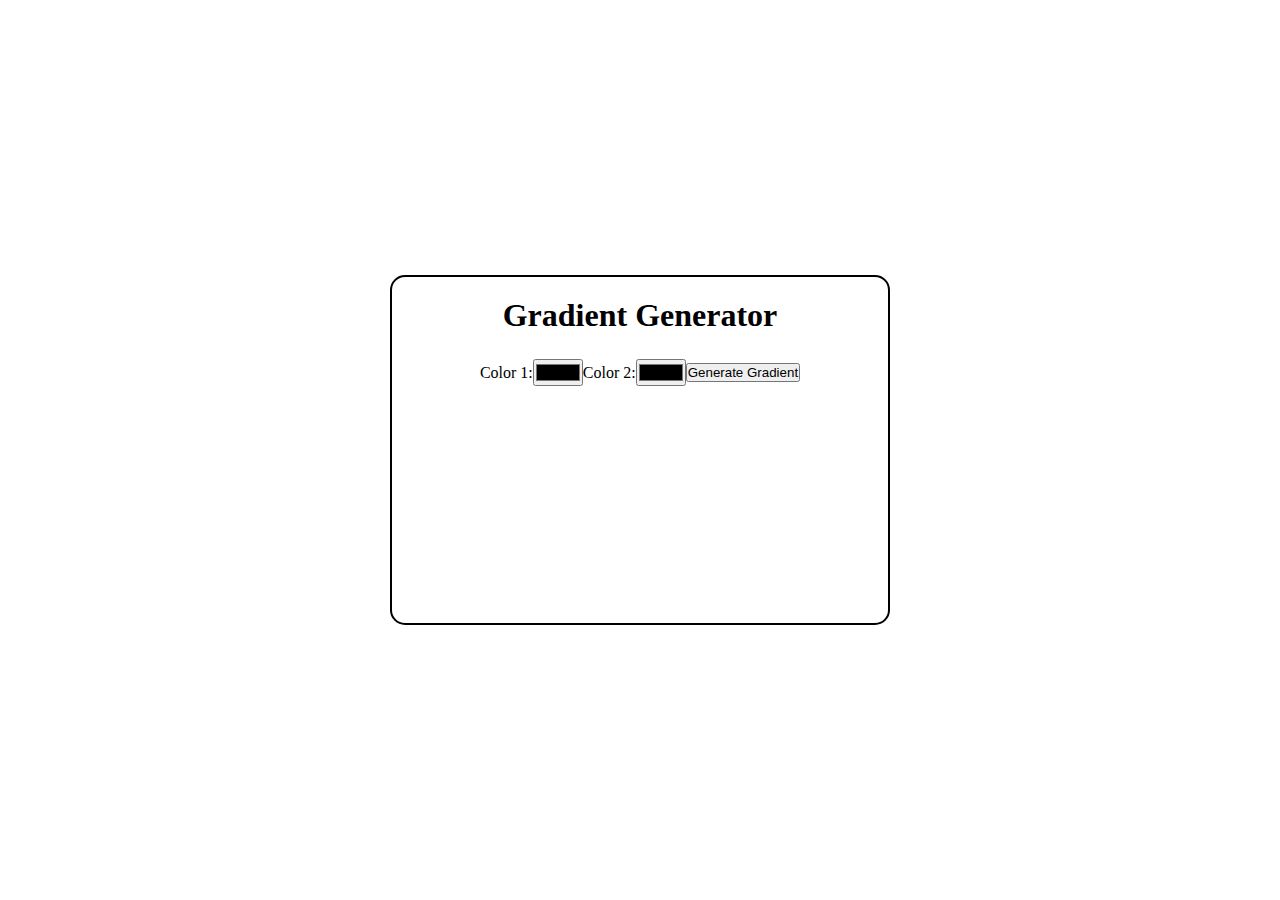
==== Gradient Generator/index.html @ fac62cc0 "added" ====
<!DOCTYPE html>
<html lang="en">

<head>
    <meta charset="UTF-8">
    <meta name="viewport" content="width=device-width, initial-scale=1.0">
    <link rel="stylesheet" href="styles.css">
    <title>Number Guessing Game</title>
</head>

<body>
    <div class="container">
        <h1>Gradient Generator</h1>
        <div class="colors">
        <label for="color1">Color 1:</label>
        <input type="color" id="color1" name="color1" value="#" >
        <label for="color2">Color 2:</label>
        <input type="color" id="color2" name="color2" value="#">
        <button onclick="generateGradient()">Generate Gradient</button>
    </div>
    </div>
    <script src="main.js"></script>
</body>

</html>
---- Gradient Generator/styles.css ----
*{
    margin:0;
    padding:0;
    box-sizing: border-box;
}
body{
    width: 100%;
    height: 100vh;
    display: flex;
    flex-direction: column;
    justify-content: center;
    align-items: center;
}
.container{
    padding: 10px;
    border: 2px solid;
    border-radius: 15px;
    width: 500px;
    height: 350px;
}
.container h1{
    text-align: center;
    padding: 10px;
}
.colors{
    padding: 15px;
    display: flex;
    justify-content: center;
    align-items: center;
    text-align: center;
}
.colors label{
    
}
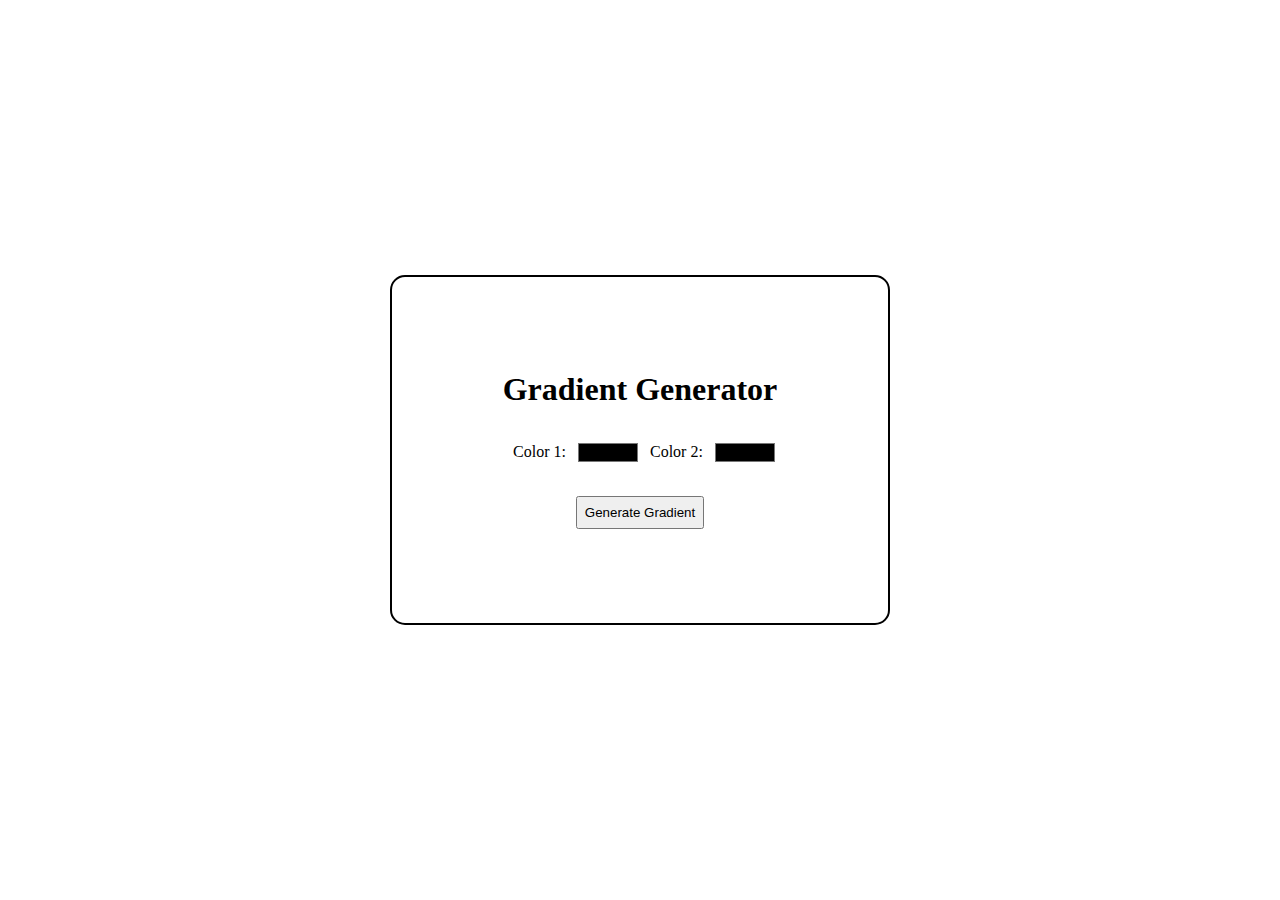
==== commit 964ddfd0: "updated" ====
--- a/Gradient Generator/index.html
+++ b/Gradient Generator/index.html
@@ -5,19 +5,19 @@
     <meta charset="UTF-8">
     <meta name="viewport" content="width=device-width, initial-scale=1.0">
     <link rel="stylesheet" href="styles.css">
-    <title>Number Guessing Game</title>
+    <title>Gradient Generator</title>
 </head>
 
-<body>
-    <div class="container">
+<body class="flex">
+    <div class="container flex">
         <h1>Gradient Generator</h1>
         <div class="colors">
         <label for="color1">Color 1:</label>
-        <input type="color" id="color1" name="color1" value="#" >
+        <input type="color" id="color1" name="color1" value="#">
         <label for="color2">Color 2:</label>
         <input type="color" id="color2" name="color2" value="#">
-        <button onclick="generateGradient()">Generate Gradient</button>
     </div>
+    <button onclick="generateGradient()">Generate Gradient</button>
     </div>
     <script src="main.js"></script>
 </body>
--- a/Gradient Generator/styles.css
+++ b/Gradient Generator/styles.css
@@ -6,10 +6,7 @@
 body{
     width: 100%;
     height: 100vh;
-    display: flex;
-    flex-direction: column;
-    justify-content: center;
-    align-items: center;
+
 }
 .container{
     padding: 10px;
@@ -22,13 +19,27 @@
     text-align: center;
     padding: 10px;
 }
+.container button{
+    margin: 10px;
+    padding:7px;
+}
 .colors{
     padding: 15px;
     display: flex;
     justify-content: center;
     align-items: center;
-    text-align: center;
 }
 .colors label{
-    
+    padding: 10px;
+}
+.colors input{
+    width: 4rem;
+    background-color: #fff;
+    border: none;
+}
+.flex{
+    display: flex;
+    flex-direction: column;
+    justify-content: center;
+    align-items: center;
 }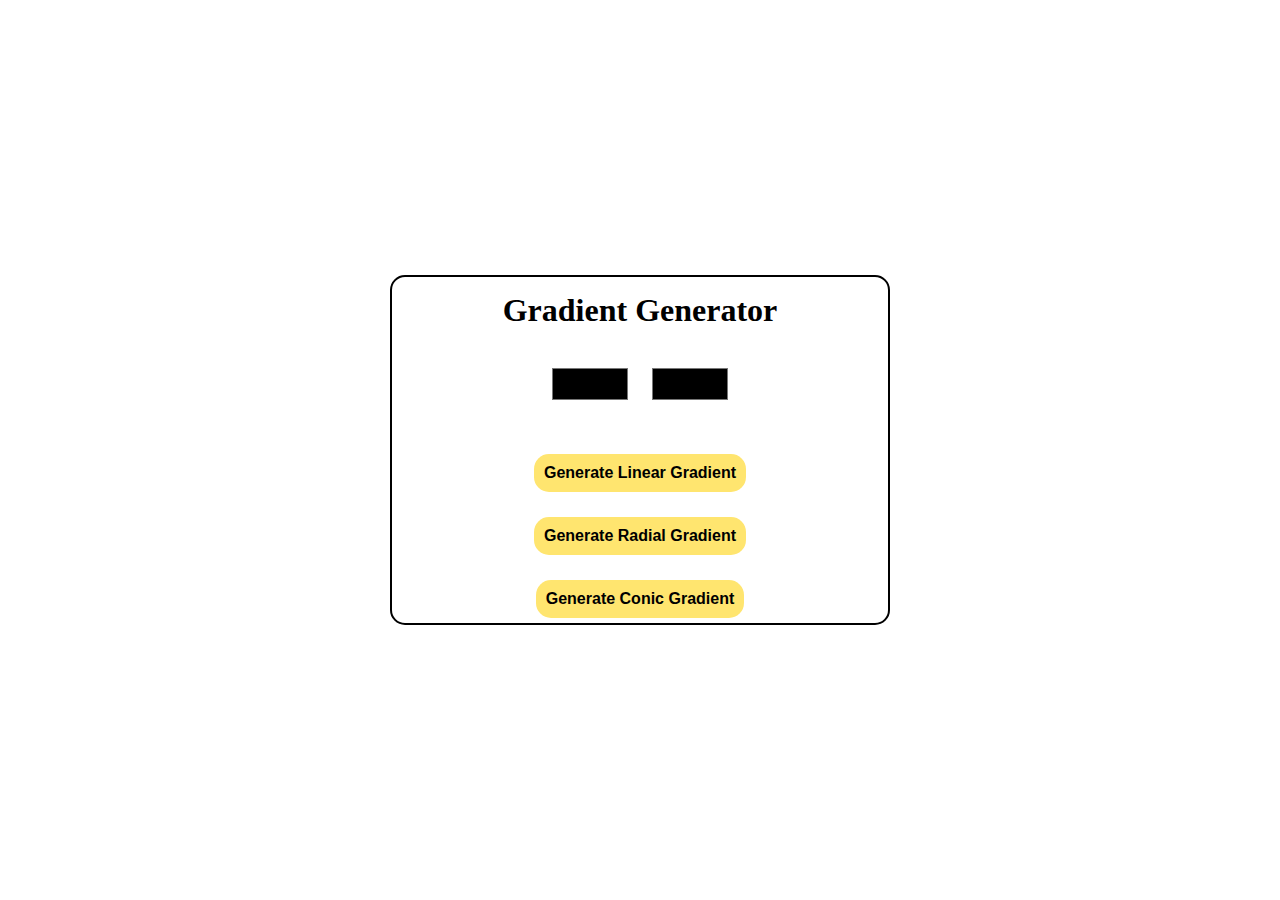
==== commit ec3c3f5b: "updated" ====
--- a/Gradient Generator/index.html
+++ b/Gradient Generator/index.html
@@ -11,13 +11,14 @@
 <body class="flex">
     <div class="container flex">
         <h1>Gradient Generator</h1>
-        <div class="colors">
-        <label for="color1">Color 1:</label>
-        <input type="color" id="color1" name="color1" value="#">
-        <label for="color2">Color 2:</label>
-        <input type="color" id="color2" name="color2" value="#">
+        <div class="colors"> 
+        <input type="color" id="color1" name="color1" value="#000000">
+        <input type="color" id="color2" name="color2" value="#000000">
     </div>
-    <button onclick="generateGradient()">Generate Gradient</button>
+    <button onclick="generateLinear()">Generate Linear Gradient</button>
+    <button onclick="generateRadial()">Generate Radial Gradient</button>
+    <button onclick="generateConic()">Generate Conic Gradient</button>
+
     </div>
     <script src="main.js"></script>
 </body>
--- a/Gradient Generator/styles.css
+++ b/Gradient Generator/styles.css
@@ -20,8 +20,13 @@
     padding: 10px;
 }
 .container button{
-    margin: 10px;
-    padding:7px;
+    font-size: 1rem;
+    font-weight: 700;
+    margin-top: 25px;
+    padding:10px;
+    border-radius: 15px;
+    border: none;
+    background-color: rgb(255, 229, 111);
 }
 .colors{
     padding: 15px;
@@ -29,11 +34,11 @@
     justify-content: center;
     align-items: center;
 }
-.colors label{
-    padding: 10px;
-}
+
 .colors input{
-    width: 4rem;
+    margin: 10px;
+    width: 5rem;
+    height: 2.5rem;
     background-color: #fff;
     border: none;
 }
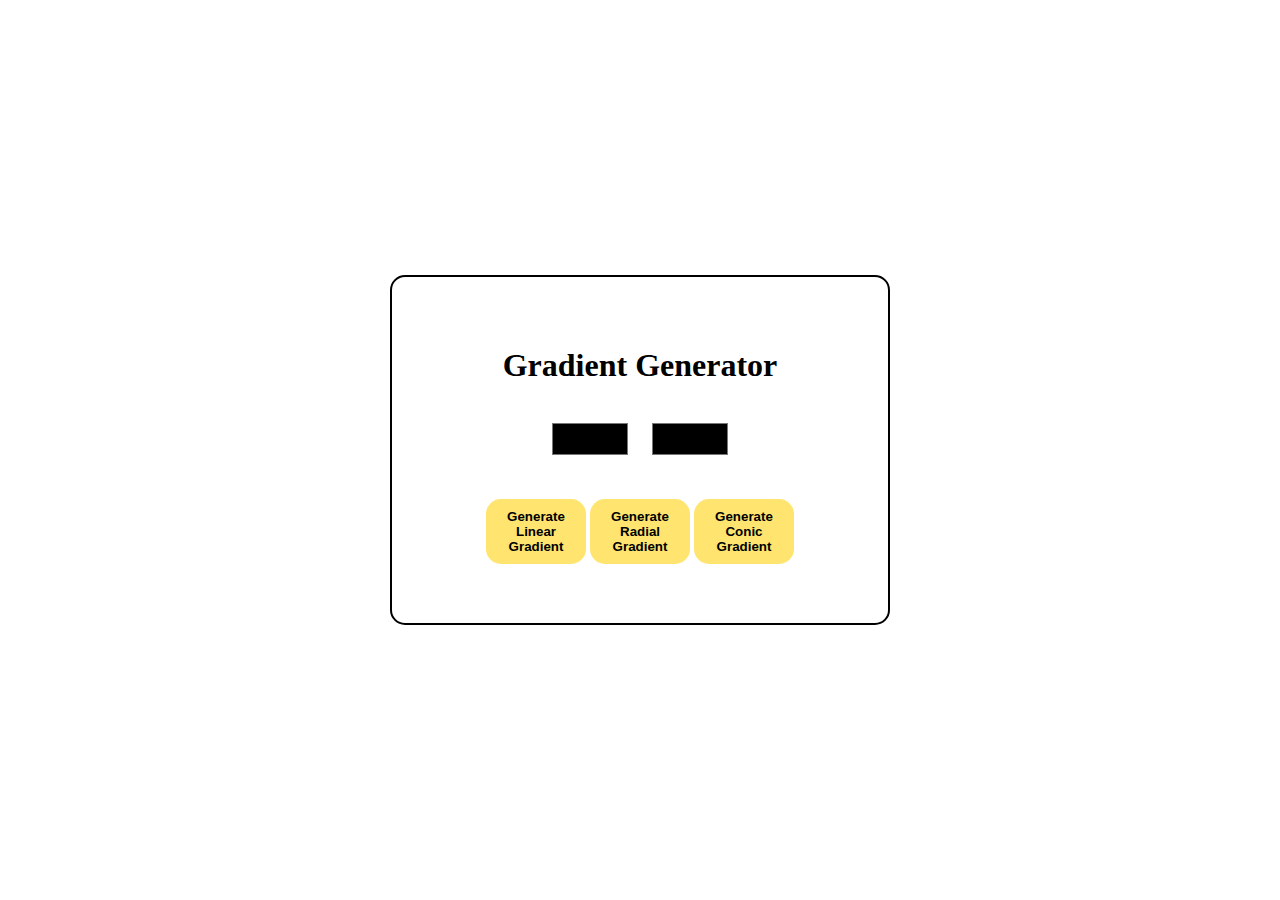
==== commit 9ed4e786: "updated" ====
--- a/Gradient Generator/index.html
+++ b/Gradient Generator/index.html
@@ -15,10 +15,11 @@
         <input type="color" id="color1" name="color1" value="#000000">
         <input type="color" id="color2" name="color2" value="#000000">
     </div>
-    <button onclick="generateLinear()">Generate Linear Gradient</button>
+    <div class="buttons">
+     <button onclick="generateLinear()">Generate Linear Gradient</button>
     <button onclick="generateRadial()">Generate Radial Gradient</button>
-    <button onclick="generateConic()">Generate Conic Gradient</button>
-
+    <button onclick="generateConic()">Generate Conic Gradient</button>       
+    </div>
     </div>
     <script src="main.js"></script>
 </body>
--- a/Gradient Generator/styles.css
+++ b/Gradient Generator/styles.css
@@ -19,10 +19,10 @@
     text-align: center;
     padding: 10px;
 }
-.container button{
-    font-size: 1rem;
+.buttons button{
+    width: 100px;
     font-weight: 700;
-    margin-top: 25px;
+    margin-top: 15px;
     padding:10px;
     border-radius: 15px;
     border: none;
